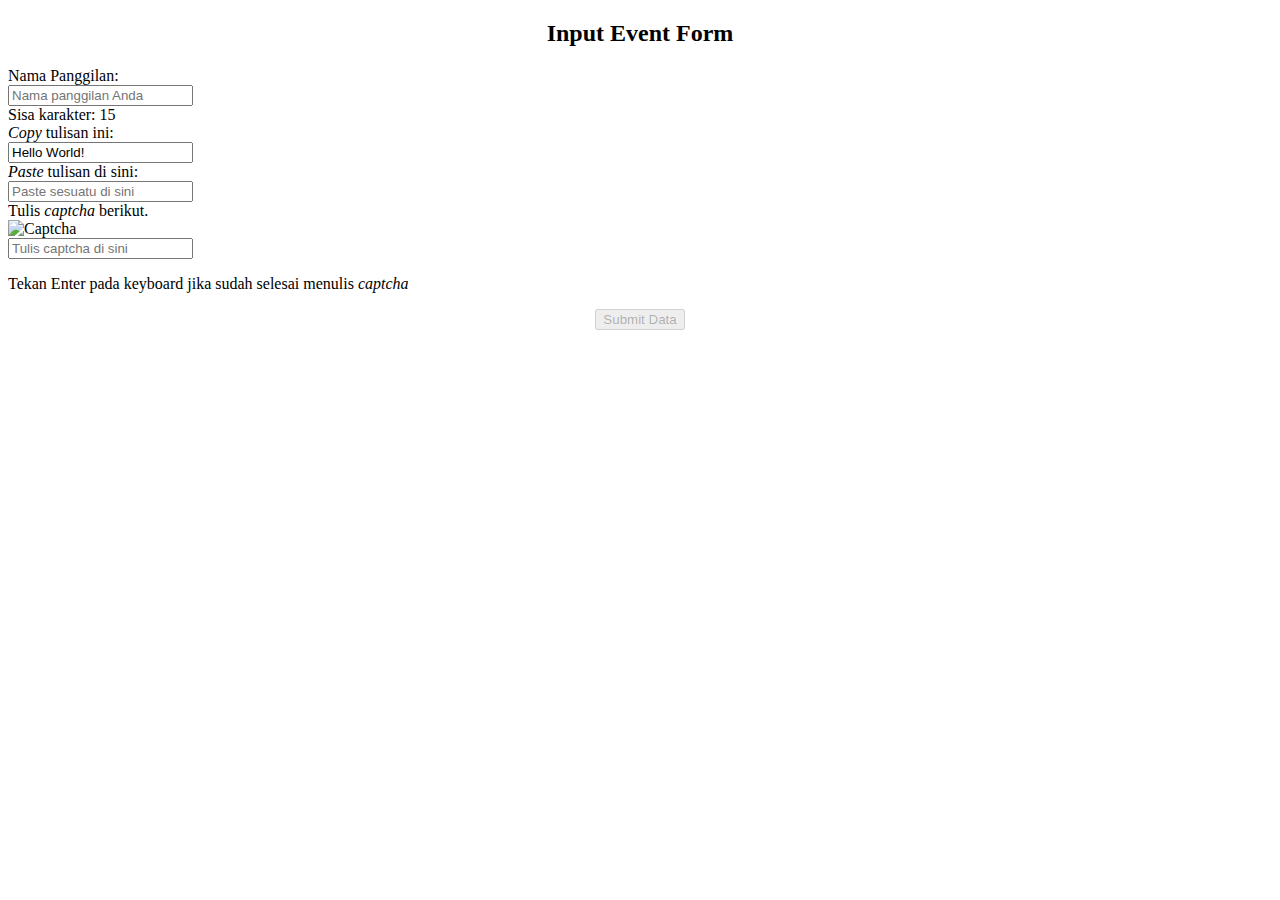
==== Form/index.html @ 40ef43bb "Event onInput" ====
<!DOCTYPE html>
<html>
  <head>
    <meta charset="UTF-8" />
    <title>Form World</title>

    <link rel="stylesheet" href="style.css" />
  </head>
  <body>
    <div class="contents">
      <h2 align="center">Input Event Form</h2>

      <div class="formContent">
        <form id="formDataDiri" autocomplete="off">
          <div class="form-element" id="fieldName">
            <label for="inputNama">Nama Panggilan:</label>
            <br />
            <input
              id="inputNama"
              type="text"
              name="nama"
              placeholder="Nama panggilan Anda"
              maxlength="15"
            />
            <br />
            <label id="notifikasiSisaKarakter">
              Sisa karakter: <span id="sisaKarakter"></span>
            </label>
          </div>

          <div class="form-element" id="fieldCopy">
            <label for="inputCopy"><i>Copy</i> tulisan ini:</label>
            <br />
            <input
              id="inputCopy"
              type="text"
              name="copy"
              value="Hello World!"
              readonly
            />
            <br />
          </div>

          <div class="form-element" id="fieldPaste">
            <label for="inputPaste"><i>Paste</i> tulisan di sini:</label>
            <br />
            <input
              id="inputPaste"
              type="text"
              name="paste"
              placeholder="Paste sesuatu di sini"
            />
            <br />
          </div>

          <div class="form-element" id="fieldCaptcha">
            <label for="inputCaptcha">Tulis <i>captcha</i> berikut.</label>
            <br />
            <img src="https://i.ibb.co/yy59QPB/Captcha.png" alt="Captcha" />
            <br />
            <input
              id="inputCaptcha"
              type="text"
              name="captcha"
              placeholder="Tulis captcha di sini"
            />
            <br />
            <p>
              Tekan Enter pada keyboard jika sudah selesai menulis
              <i>captcha</i>
            </p>
          </div>

          <div class="form-element" align="center">
            <input
              id="submitButton"
              type="submit"
              value="Submit Data"
              disabled
            />
          </div>
        </form>
      </div>
    </div>

    <script src="index.js"></script>
  </body>
</html>
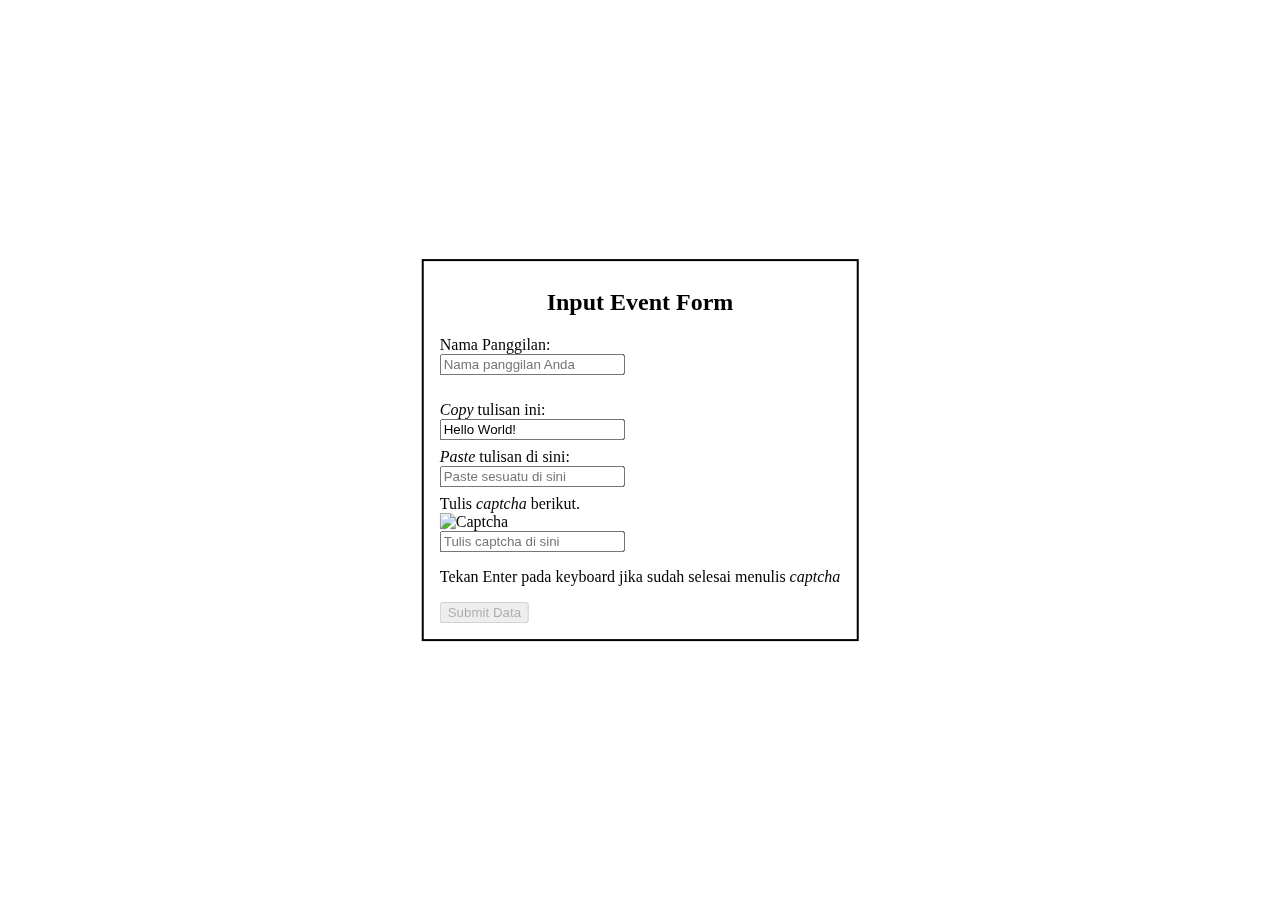
==== commit 606d3b82: "Event onChange" ====
--- a/Form/index.html
+++ b/Form/index.html
@@ -4,7 +4,7 @@
     <meta charset="UTF-8" />
     <title>Form World</title>
 
-    <link rel="stylesheet" href="style.css" />
+    <link rel="stylesheet" href="styles.css" />
   </head>
   <body>
     <div class="contents">
--- a/Form/styles.css
+++ b/Form/styles.css
@@ -0,0 +1,19 @@
+.contents {
+  padding: 8px;
+  border: 2px solid black;
+
+  position: fixed;
+  top: 50%;
+  left: 50%;
+
+  transform: translate(-50%, -50%);
+}
+
+.form-element {
+  margin: 8px;
+  text-align: left;
+}
+
+#notifikasiSisaKarakter {
+  visibility: hidden;
+}
